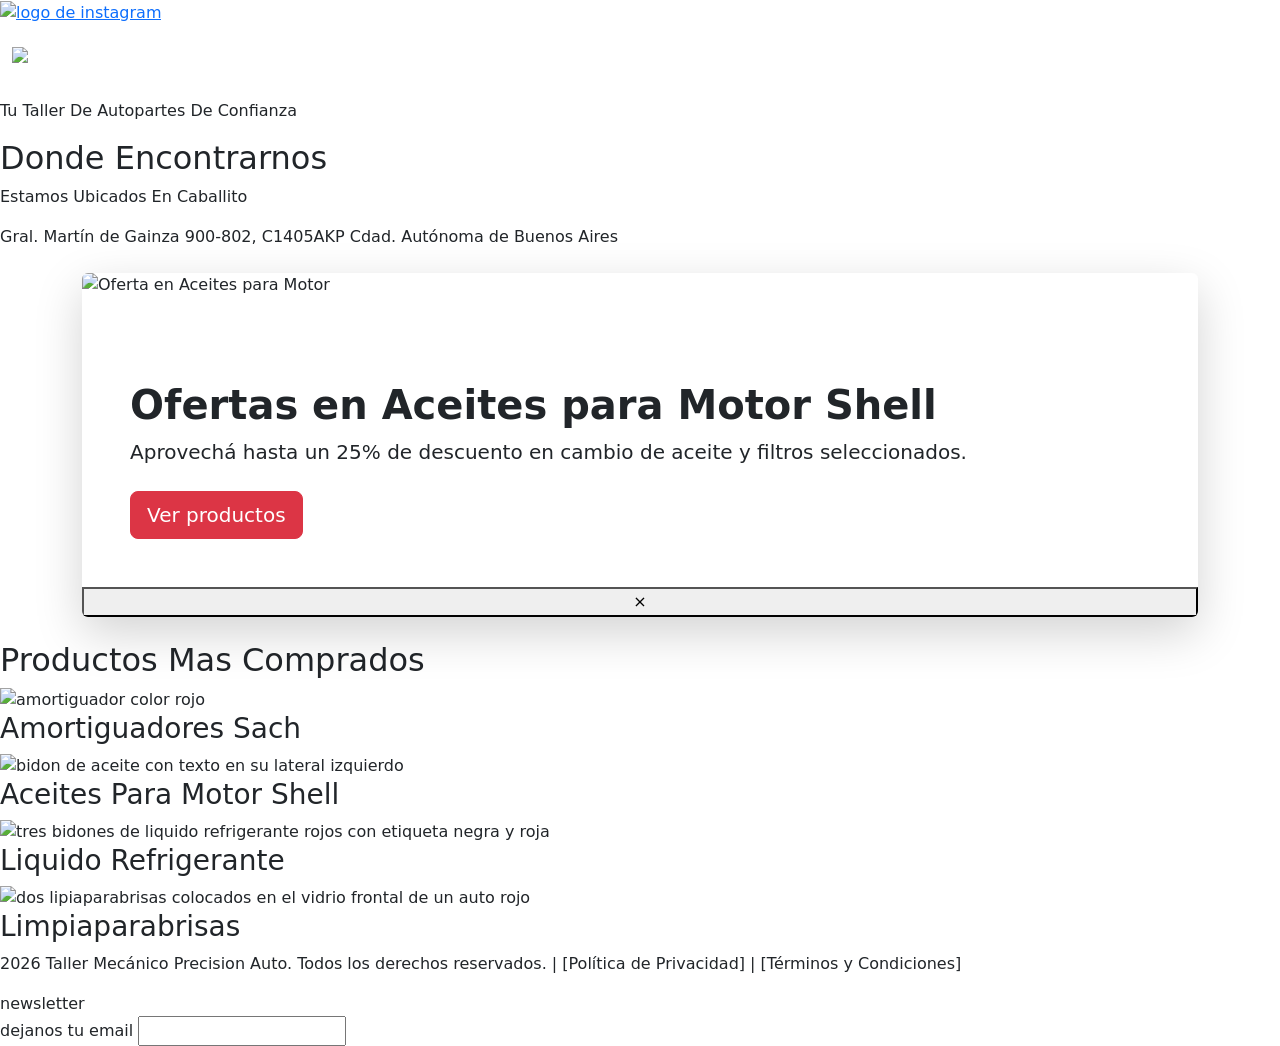
==== index.html @ 0cb2b2dd "altsañadidos" ====
<!DOCTYPE html>
<html lang="en">
<head>
    <meta charset="UTF-8">
    <meta name="viewport" content="width=device-width, initial-scale=1.0">
<link rel="preconnect" href="https://fonts.googleapis.com">
<link rel="preconnect" href="https://fonts.gstatic.com" crossorigin>
<link href="https://fonts.googleapis.com/css2?family=Bebas+Neue&display=swap" rel="stylesheet">
<link rel="preconnect" href="https://fonts.googleapis.com">
<link rel="preconnect" href="https://fonts.gstatic.com" crossorigin>
<link href="https://fonts.googleapis.com/css2?family=Bebas+Neue&family=Lora:ital,wght@0,400..700;1,400..700&display=swap" rel="stylesheet">
<link rel="shortcut icon" href="./assets/japon.png" type="image/x-icon">
<link href="https://cdn.jsdelivr.net/npm/bootstrap@5.3.8/dist/css/bootstrap.min.css" rel="stylesheet" integrity="sha384-sRIl4kxILFvY47J16cr9ZwB07vP4J8+LH7qKQnuqkuIAvNWLzeN8tE5YBujZqJLB" crossorigin="anonymous">
    <link rel="stylesheet" href="./scss/main.css">
    <title>Taller Mecanico Osaka</title>
    <meta name="description" content="Taller mecánico Osaka: mantenimiento, diagnóstico y reparación integral. Encontrá repuestos, aceites y herramientas automotrices al mejor precio.">
</head>
    <body class="body">
        <div class="fondorojo centradoinstagram">
            <a href="https://www.instagram.com/osakaracingparts/?hl=es" target="_blank"><img src="./assets/instagram.png" alt="logo de instagram"></a>
        </div>
<header class="header1">
  <nav class="navbar navbar-expand-lg navbar-dark w-100">
    <div class="container-fluid">
      <a class="navbar-brand d-flex align-items-center gap-2" href="#">
        <img src="./assets/logo.png" alt="Logo de Osaka Mechanic">
        <h1 class="fondorojo styleandcolorandtypographimain m-0">Osaka Mechanic</h1>
      </a>
      <button 
        class="navbar-toggler" 
        type="button" 
        data-bs-toggle="collapse" 
        data-bs-target="#menuOsaka" 
        aria-controls="menuOsaka" 
        aria-expanded="false" 
        aria-label="Abrir navegacion">
        <span class="navbar-toggler-icon"></span>
      </button>
      <div class="collapse navbar-collapse" id="menuOsaka">
        <ul class="navbar-nav ms-auto mb-2 mb-lg-0 ulconf">
          <li class="nav-item">
            <a href="#" class="nav-link liconfig">Inicio</a>
          </li>
          <li class="nav-item">
            <a href="./pages/menu.html" class="nav-link liconfig">Menu</a>
          </li>
          <li class="nav-item">
            <a href="./pages/productos.html" class="nav-link liconfig">Productos</a>
          </li>
          <li class="nav-item">
            <a href="./pages/nosotros.html" class="nav-link liconfig">Nosotros</a>
          </li>
          <li class="nav-item">
            <a href="./pages/conctactos.html" class="nav-link liconfig">Contacto</a>
          </li>
        </ul>
         </div>
        </div>
        </nav>
        </header>
<p class="stylenavp">Tu Taller De Autopartes De Confianza</p> 
    <main>
        <div class="contenedor">
            <div class="item item-uno"></div>
            <div class="item item-dos"></div>
            <div class="item item-tres"></div>
            <div class="item item-cuatro"></div>
            <div class="item item-cinco"></div>
        </div>
         <section>
            <h2 class="stylenavp">Donde Encontrarnos</h2>
            <p class="stylenavp">Estamos Ubicados En Caballito</p>
            <p class="stylenavp">Gral. Martín de Gainza 900-802, C1405AKP Cdad. Autónoma de Buenos Aires</p>
        </section>
<section class="container my-4">
    <div class="collapse show" id="bannerOferta">
        <div class="card card-oferta animar-aparicion border-0 shadow-lg p-0 overflow-hidden position-relative">
            <img src="./assets/shell_helix_card_1296x320 card.jpg" class="card-oferta-img" alt="Oferta en Aceites para Motor">
            <div class="card-oferta-overlay d-flex flex-column justify-content-center align-items-start p-4 p-md-5">
                <span class="badge mb-2 px-3 py-2 text-uppercase">¡Oferta Especial!</span>
                <h2 class="card-title fw-bold display-6">Ofertas en Aceites para Motor Shell</h2>
                <p class="card-text fs-5">Aprovechá hasta un 25% de descuento en cambio de aceite y filtros seleccionados.</p>
                <a href="./pages/productos.html" class="btn btn-danger btn-lg mt-2">Ver productos</a>
            </div>
            <button type="button" 
                    class="card-close-btn" 
                    data-bs-toggle="collapse" 
                    data-bs-target="#bannerOferta" 
                    aria-expanded="true" 
                    aria-label="Cerrar oferta">&times;</button>
        </div>
    </div>
</section>
           <section class="productos-seccion-index">
              <h2 class="stylenavp">Productos Mas Comprados</h2>
        
            <div class="productos-contenedor">

             <article class="producto-list">
                <img src="./assets/amortiguador.jpg" alt="amortiguador color rojo" class="imagen-producto">
                <h3 class="stylenavp">Amortiguadores Sach</h3>
             </article>

             <article class="producto-list">
                <img src="./assets/aceite.jpg" alt="bidon de aceite con texto en su lateral izquierdo" class="imagen-producto">
                <h3 class="stylenavp">Aceites Para Motor Shell</h3>
             </article>

             <article class="producto-list">
                <img src="./assets/refrigerante.jpg" alt="tres bidones de liquido refrigerante rojos con etiqueta negra y roja" class="imagen-producto">
                <h3 class="stylenavp">Liquido Refrigerante</h3>
             </article>

             <article class="producto-list">
                <img src="./assets/limpia parabrisa.jpg" alt="dos lipiaparabrisas colocados en el vidrio frontal de un auto rojo" class="imagen-producto">
                <h3 class="stylenavp">Limpiaparabrisas</h3>
             </article>

            </div>
        </section>
    </main>
        <footer>  
        <p class="stylenavp">2026 Taller Mecánico Precision Auto. Todos los derechos reservados. | [Política de Privacidad] | [Términos y Condiciones]</p>
        <div class="stylenewslater">newsletter</div>
        <form action="">
            <label for="emailnewsletter" class="stylenewslater">dejanos tu email</label>
            <input type="email" name="" id="emailnewsletter">
        </form>
    </footer>
    <script src="https://cdn.jsdelivr.net/npm/bootstrap@5.3.8/dist/js/bootstrap.bundle.min.js" integrity="sha384-FKyoEForCGlyvwx9Hj09JcYn3nv7wiPVlz7YYwJrWVcXK/BmnVDxM+D2scQbITxI" crossorigin="anonymous"></script>
</body>
</html>
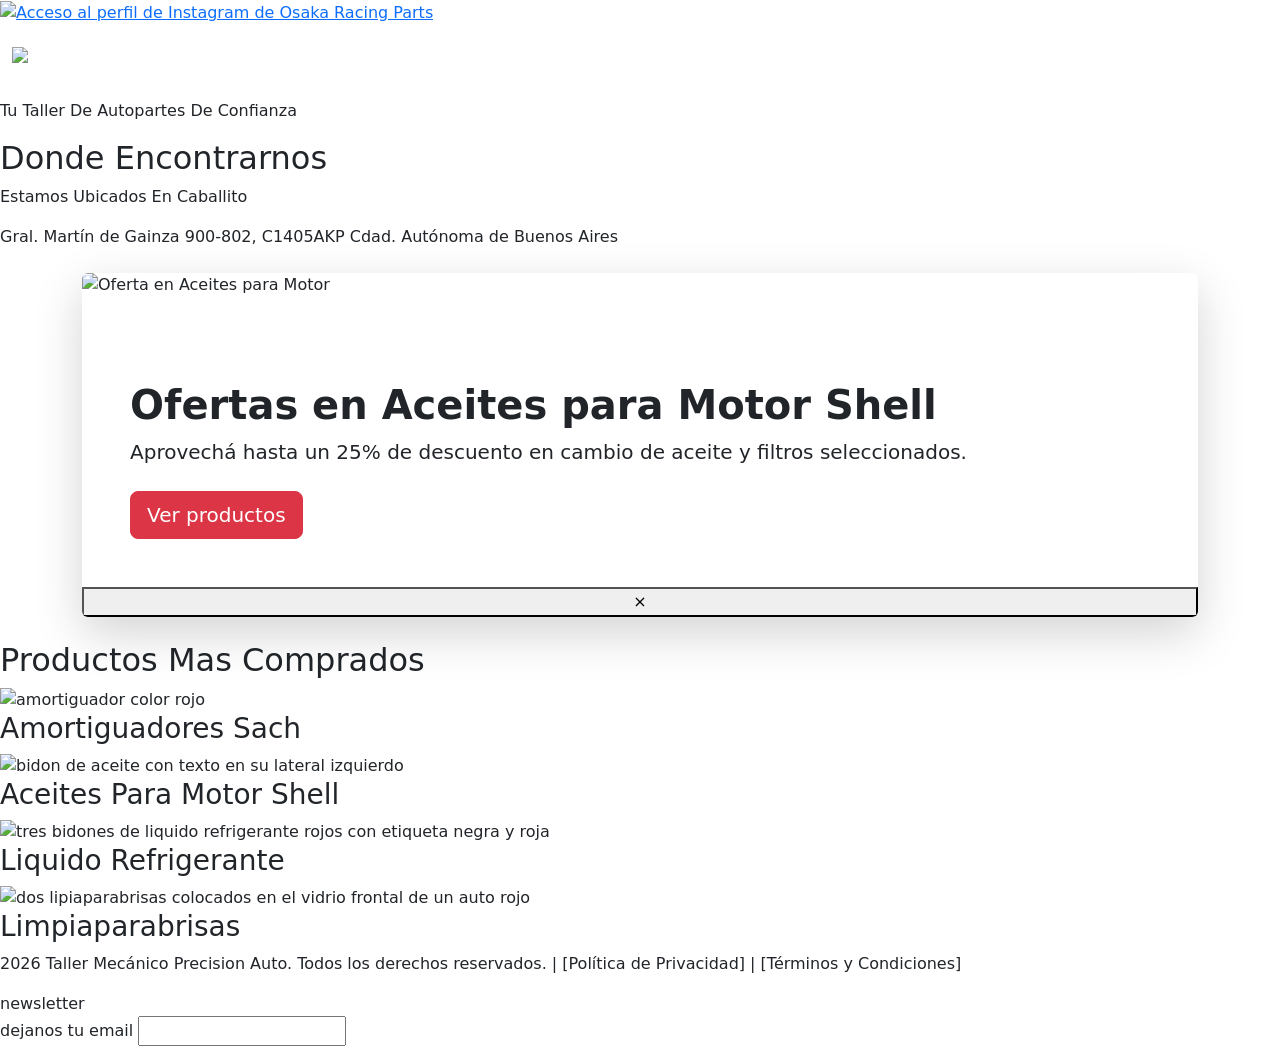
==== commit 503543a4: "cambiosdescriptionimagen" ====
--- a/index.html
+++ b/index.html
@@ -12,12 +12,13 @@
 <link rel="shortcut icon" href="./assets/japon.png" type="image/x-icon">
 <link href="https://cdn.jsdelivr.net/npm/bootstrap@5.3.8/dist/css/bootstrap.min.css" rel="stylesheet" integrity="sha384-sRIl4kxILFvY47J16cr9ZwB07vP4J8+LH7qKQnuqkuIAvNWLzeN8tE5YBujZqJLB" crossorigin="anonymous">
     <link rel="stylesheet" href="./scss/main.css">
+    <meta name:"keywords" content="auto, motor, reparacion, mantenimiento, aceite, amortiguador, refrigerante">
     <title>Taller Mecanico Osaka</title>
     <meta name="description" content="Taller mecánico Osaka: mantenimiento, diagnóstico y reparación integral. Encontrá repuestos, aceites y herramientas automotrices al mejor precio.">
 </head>
     <body class="body">
         <div class="fondorojo centradoinstagram">
-            <a href="https://www.instagram.com/osakaracingparts/?hl=es" target="_blank"><img src="./assets/instagram.png" alt="logo de instagram"></a>
+            <a href="https://www.instagram.com/osakaracingparts/?hl=es" target="_blank"><img src="./assets/instagram.png" alt="Acceso al perfil de Instagram de Osaka Racing Parts"></a>
         </div>
 <header class="header1">
   <nav class="navbar navbar-expand-lg navbar-dark w-100">
